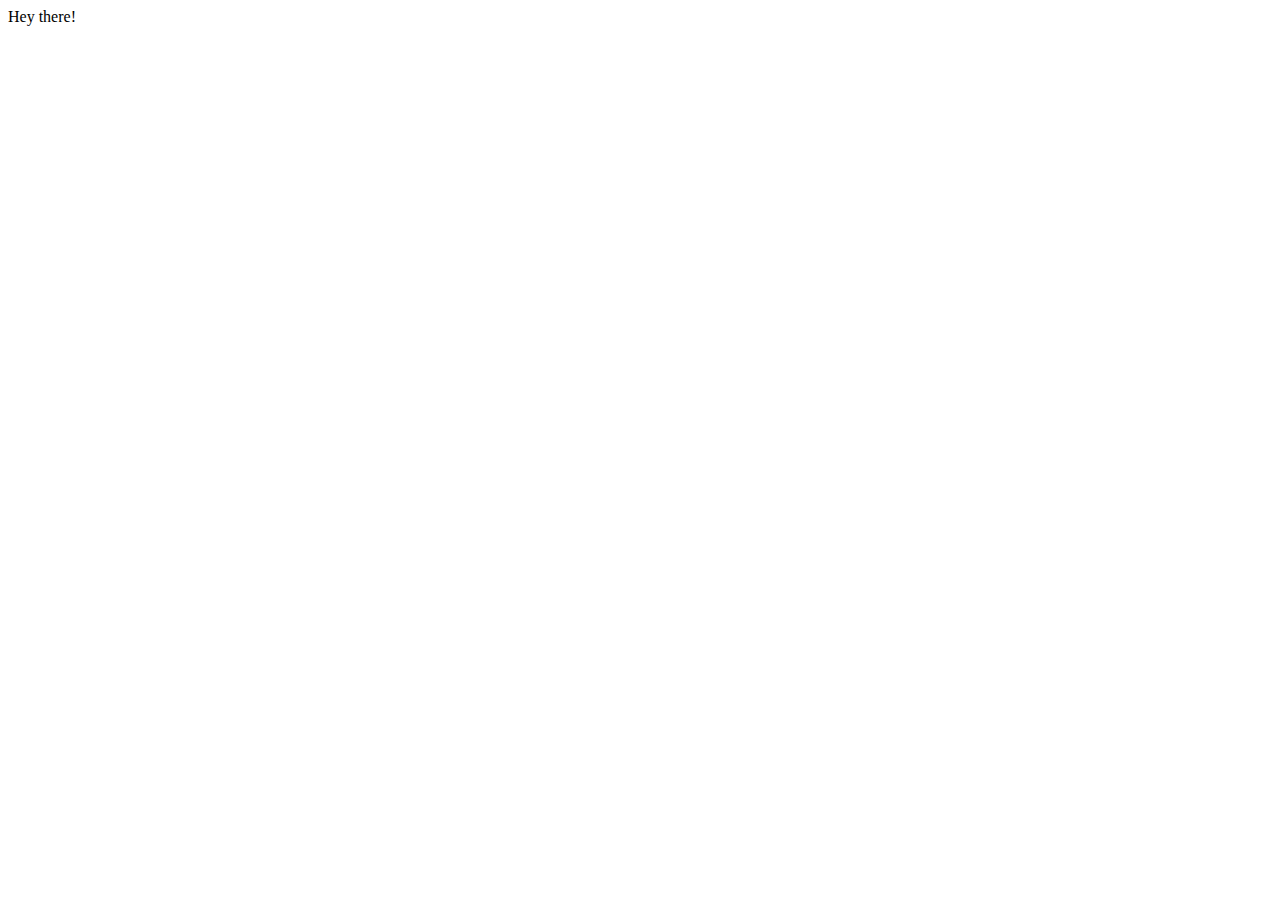
==== index.html @ 91097e79 "Initialize" ====
<!DOCTYPE html>
<html lang="en">
<head>
    <meta charset="UTF-8">
    <meta http-equiv="X-UA-Compatible" content="IE=edge">
    <meta name="viewport" content="width=device-width, initial-scale=1.0">
    <title>Document</title>
</head>
<body>
    Hey there!
</body>
</html>
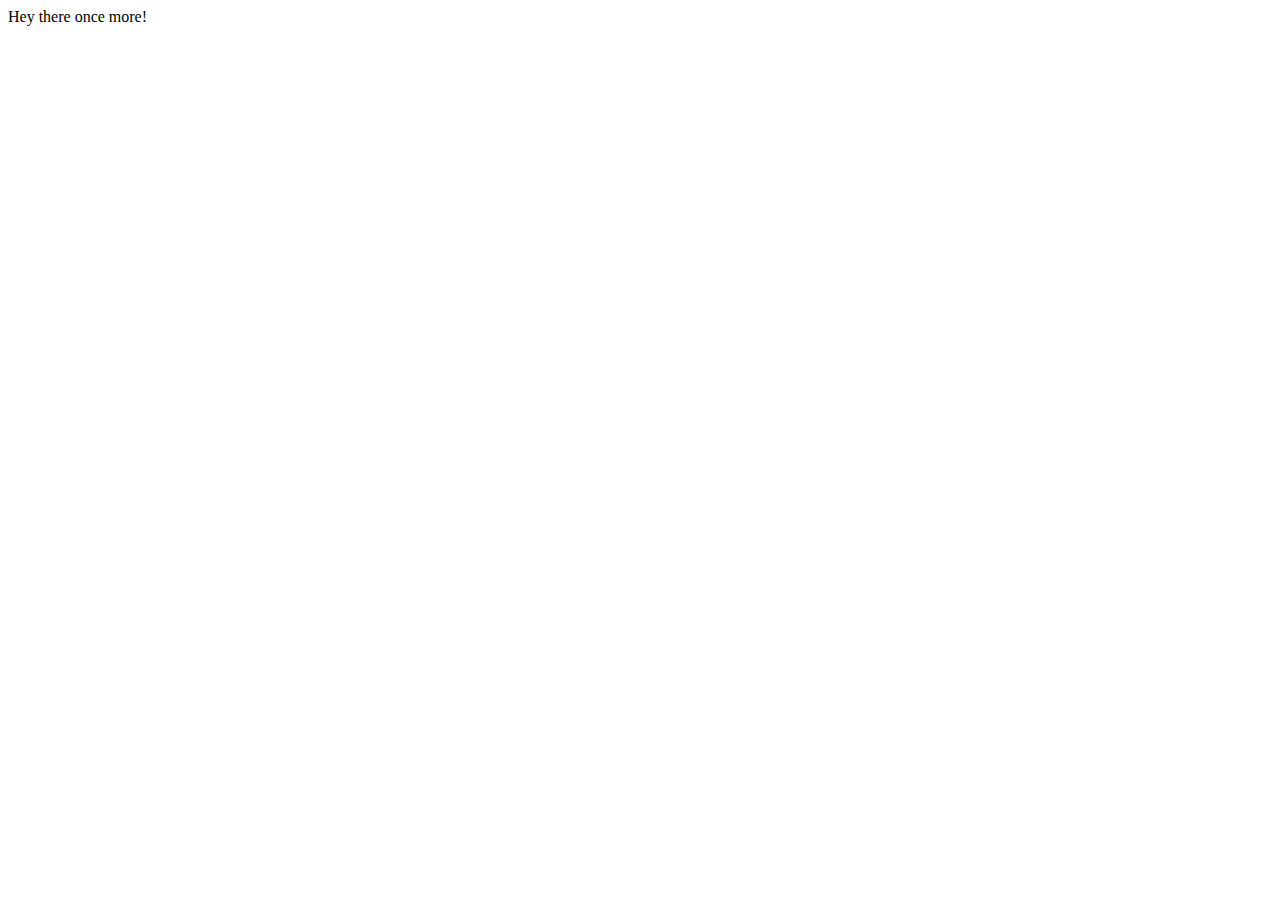
==== commit 97e3edc3: "Test" ====
--- a/index.html
+++ b/index.html
@@ -7,6 +7,6 @@
     <title>Document</title>
 </head>
 <body>
-    Hey there!
+    Hey there once more!
 </body>
 </html>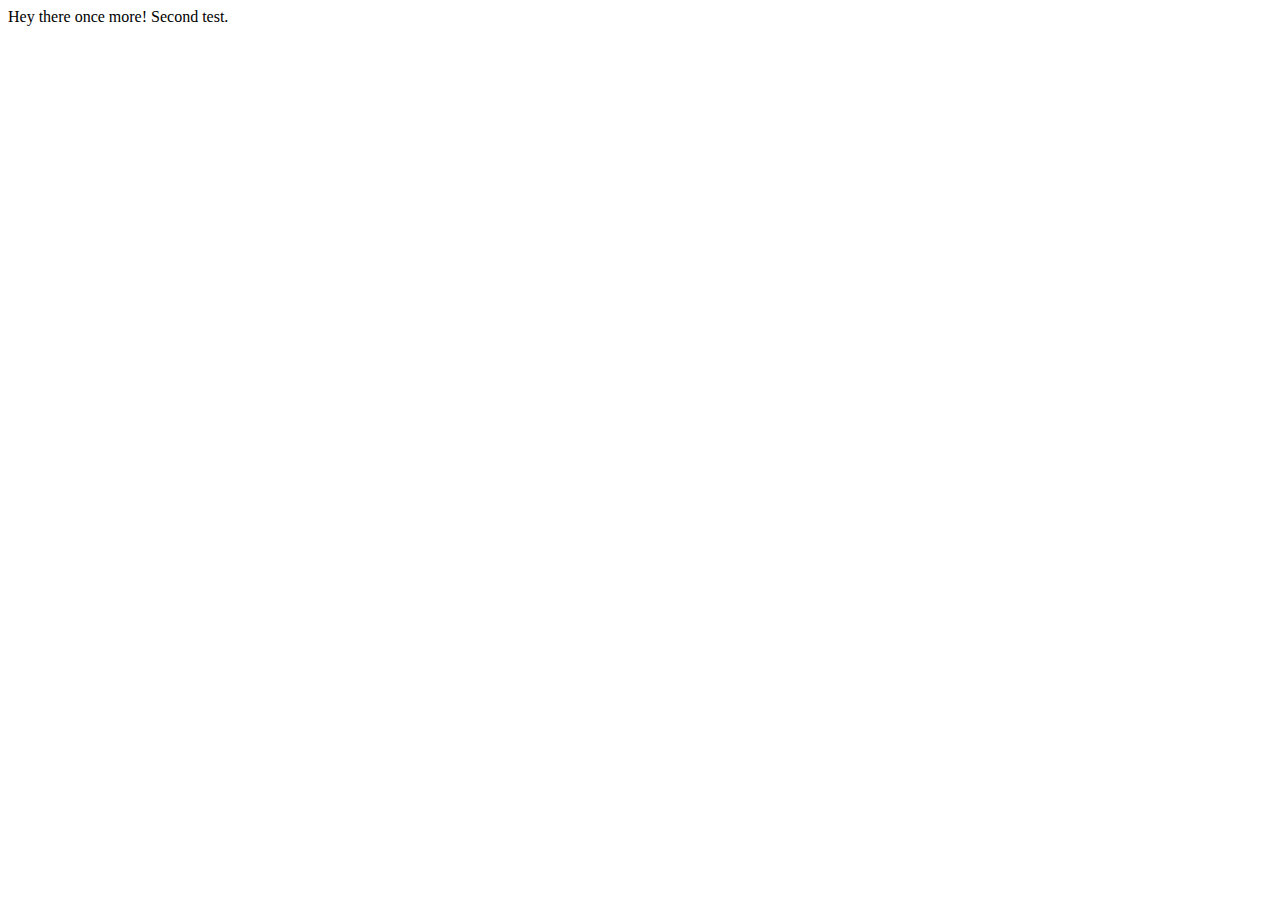
==== commit 65833a59: "Second try" ====
--- a/index.html
+++ b/index.html
@@ -8,5 +8,6 @@
 </head>
 <body>
     Hey there once more!
+    Second test.
 </body>
 </html>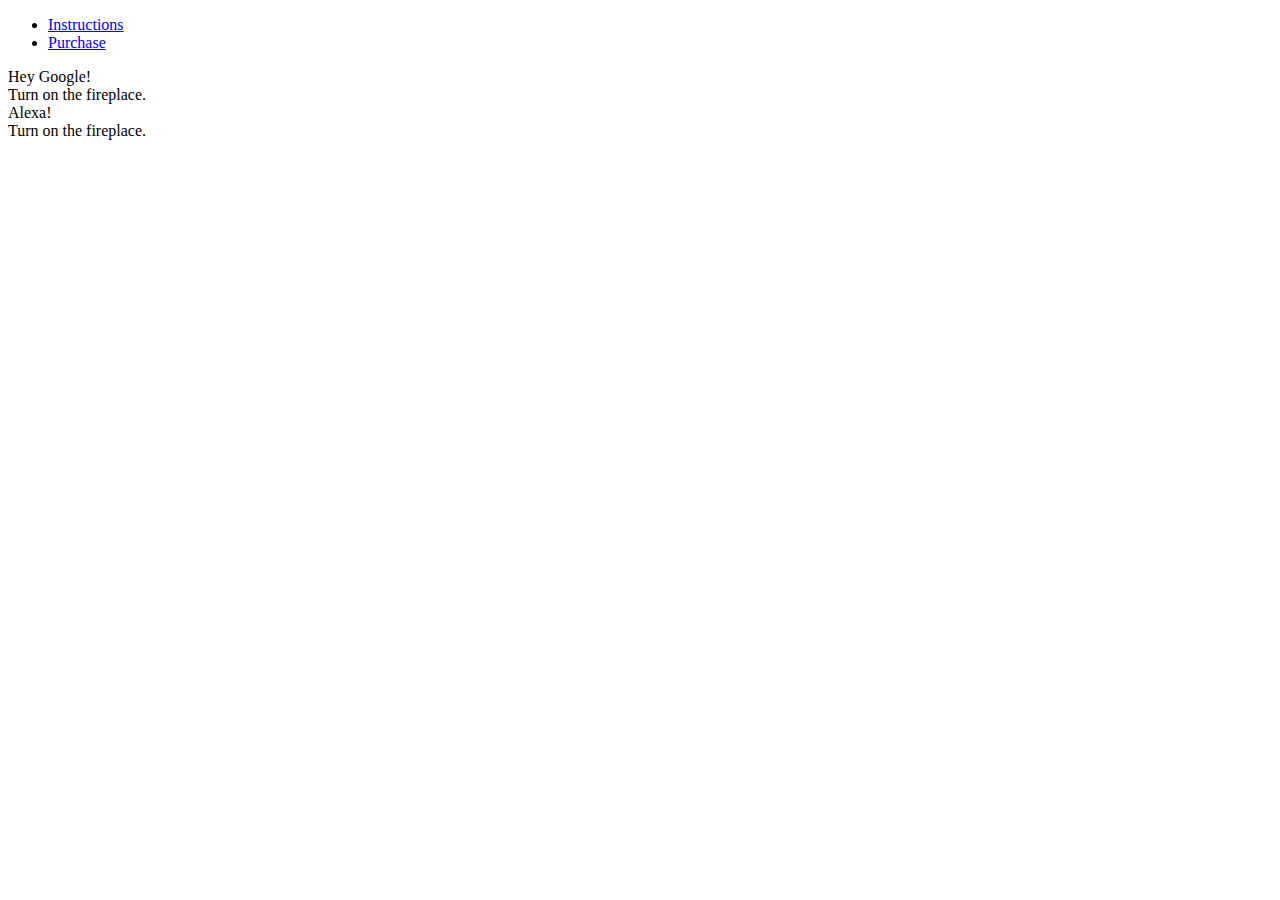
==== commit 6f44f775: "First push test" ====
--- a/index.html
+++ b/index.html
@@ -1,13 +1,30 @@
 <!DOCTYPE html>
 <html lang="en">
-<head>
-    <meta charset="UTF-8">
-    <meta http-equiv="X-UA-Compatible" content="IE=edge">
-    <meta name="viewport" content="width=device-width, initial-scale=1.0">
+  <head>
+    <meta charset="UTF-8" />
+    <meta http-equiv="X-UA-Compatible" content="IE=edge" />
+    <meta name="viewport" content="width=device-width, initial-scale=1.0" />
     <title>Document</title>
-</head>
-<body>
-    Hey there once more!
-    Second test.
-</body>
-</html>+    <link href="./normalize.css" rel="stylesheet" />
+    <link href="./styles.css" rel="stylesheet" />
+  </head>
+  <body>
+    <nav class="nav">
+        <ul>
+            <li><a href="./instructions">Instructions</a></li>
+            <li><a href="https://ebay.com">Purchase</a></li>
+        </ul>
+    </nav>
+    <div class="wrapper">
+      <section>
+        <div class="wake-word">Hey Google!</div>
+        <div>Turn on the fireplace.</div>
+      </section>
+
+      <section class="alexa-section">
+        <div class="wake-word">Alexa!</div>
+        <div>Turn on the fireplace.</div>
+      </section>
+    </div>
+  </body>
+</html>
